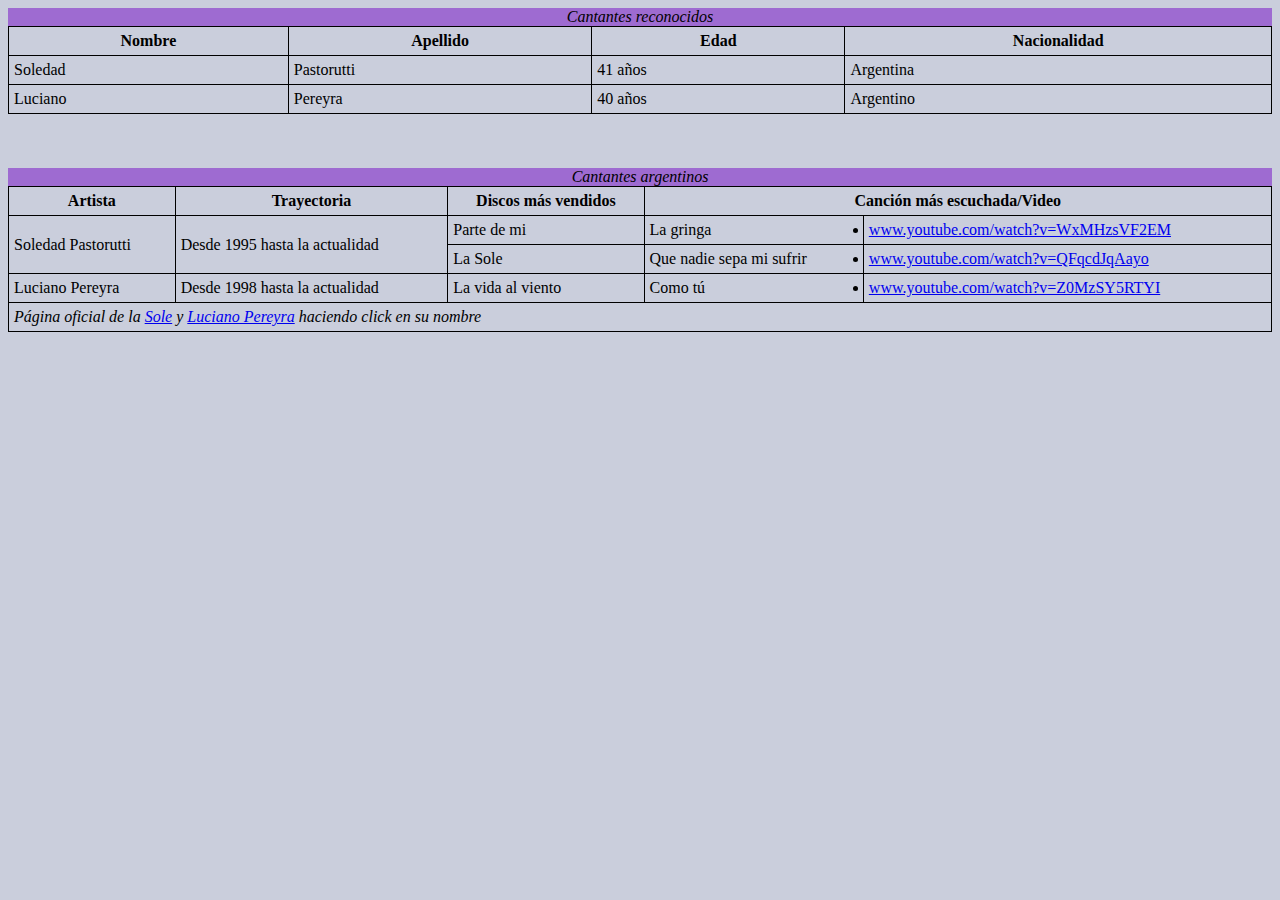
==== U02P02/index.html @ 6c9cea24 "Práctica 2" ====
<!DOCTYPE html>
<html lang="en">
<head>
    <meta charset="UTF-8">
    <meta http-equiv="X-UA-Compatible" content="IE=edge">
    <meta name="viewport" content="width=device-width, initial-scale=1.0">
    <title>Practica 2</title>
    <style>
        table,
        td,
        th {
        border: 1px solid black;
        border-collapse: collapse;
        padding: 5px;
        }
        table {
        width: 100%;
        }
        </style>
</head>
<body style="background-color: rgb(202, 206, 220)">
    <table>
        <caption style="background-color:rgb(158, 107, 209)"><i>Cantantes reconocidos</i></caption>
        <thead>
            <tr>
                <th>Nombre</th>
                <th>Apellido</th>
                <th>Edad</th>
                <th>Nacionalidad</th>
            </tr>
        </thead>
        <tbody>
            <tr>
                <td>Soledad</td>
                <td>Pastorutti</td>
                <td>41 años</td>
                <td>Argentina</td>
            </tr>
            <tr>
                <td>Luciano</td>
                <td>Pereyra</td>
                <td>40 años</td>
                <td>Argentino</td>
            </tr>
        </tbody>
    </table>
    <br>
    <br>
    <br>

    <table>
        <caption style="background-color:rgb(158, 107, 209)"><i>Cantantes argentinos</i></caption>
        <thead>
            <tr>
                <th>Artista</th>
                <th>Trayectoria</th>
                <th>Discos más vendidos</th>
                <th colspan="2" >Canción más escuchada/Video</th>
            </tr>
        </thead>
        <tbody>
            <tr>
                <td rowspan="2">Soledad Pastorutti</td>
                <td rowspan="2">Desde 1995 hasta la actualidad</td>
                <td>Parte de mi</td>
                <td>La gringa</td>
                <td><li><a href="https://www.youtube.com/watch?v=WxMHzsVF2EM">www.youtube.com/watch?v=WxMHzsVF2EM</a></li></td>
            </tr>
            <tr>
                <td>La Sole</td>
                <td>Que nadie sepa mi sufrir</td>
                <td><li><a href="https://www.youtube.com/watch?v=QFqcdJqAayo">www.youtube.com/watch?v=QFqcdJqAayo</a></li></td>
            </tr>
            <tr>
                <td>Luciano Pereyra</td>
                <td>Desde 1998 hasta la actualidad</td>
                <td>La vida al viento</td>
                <td>Como tú</td>
                <td><li><a href="https://www.youtube.com/watch?v=Z0MzSY5RTYI">www.youtube.com/watch?v=Z0MzSY5RTYI</a></li></td>
            </tr>
        </tbody>
        <tfoot>
            <tr>
                <td colspan="5"><i>Página oficial de la <a href="https://www.lasole.net/" target="_blank">Sole</a> y <a href="https://lucianopereyra.com/" target="_blank">Luciano Pereyra</a> haciendo click en su nombre</i></td>
            </tr>
        </tfoot>
    </table>
</body>
</html>
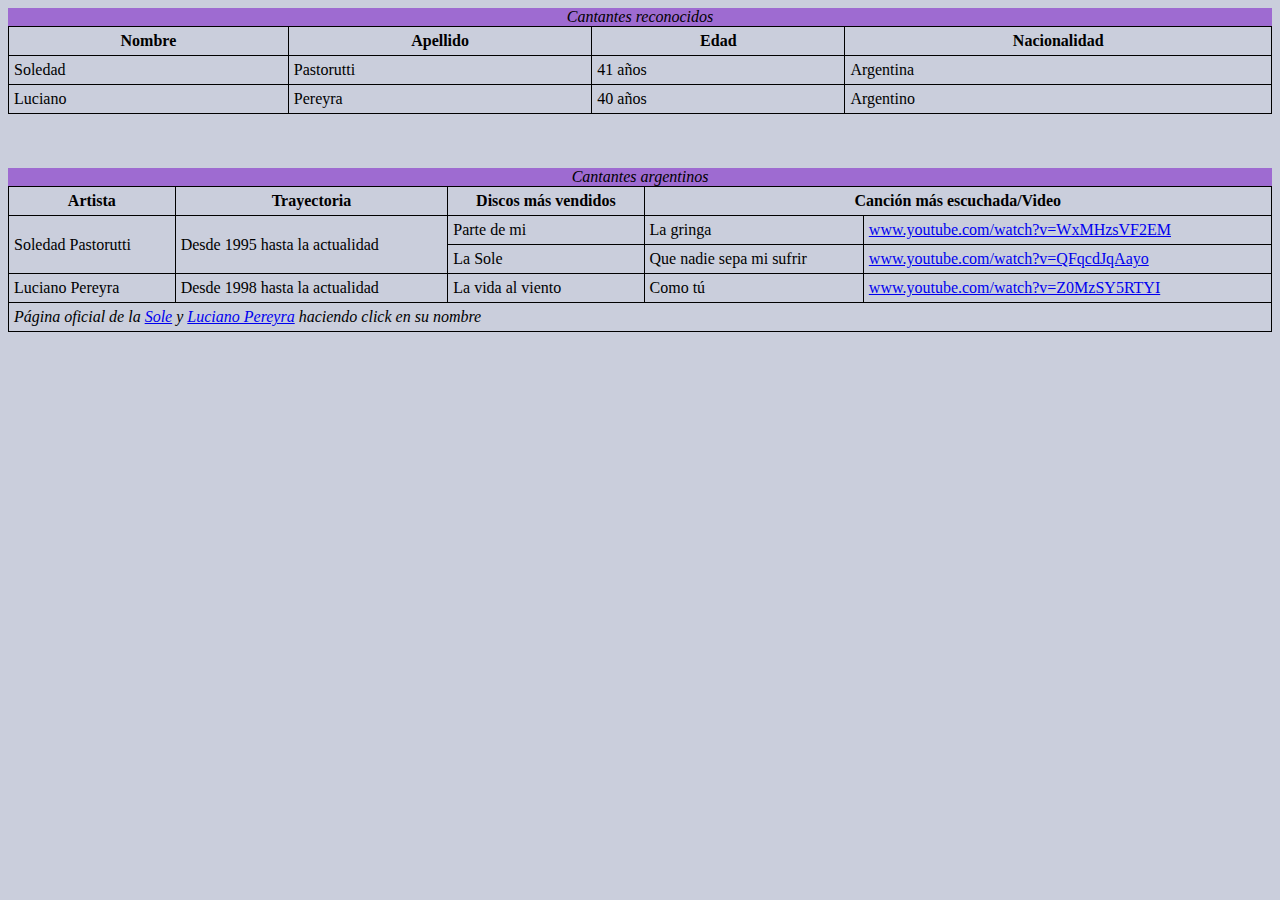
==== commit 275a9279: "Modificaciones y agregados" ====
--- a/U02P02/index.html
+++ b/U02P02/index.html
@@ -64,19 +64,19 @@
                 <td rowspan="2">Desde 1995 hasta la actualidad</td>
                 <td>Parte de mi</td>
                 <td>La gringa</td>
-                <td><li><a href="https://www.youtube.com/watch?v=WxMHzsVF2EM">www.youtube.com/watch?v=WxMHzsVF2EM</a></li></td>
+                <td><a href="https://www.youtube.com/watch?v=WxMHzsVF2EM">www.youtube.com/watch?v=WxMHzsVF2EM</a></td>
             </tr>
             <tr>
                 <td>La Sole</td>
                 <td>Que nadie sepa mi sufrir</td>
-                <td><li><a href="https://www.youtube.com/watch?v=QFqcdJqAayo">www.youtube.com/watch?v=QFqcdJqAayo</a></li></td>
+                <td><a href="https://www.youtube.com/watch?v=QFqcdJqAayo">www.youtube.com/watch?v=QFqcdJqAayo</a></td>
             </tr>
             <tr>
                 <td>Luciano Pereyra</td>
                 <td>Desde 1998 hasta la actualidad</td>
                 <td>La vida al viento</td>
                 <td>Como tú</td>
-                <td><li><a href="https://www.youtube.com/watch?v=Z0MzSY5RTYI">www.youtube.com/watch?v=Z0MzSY5RTYI</a></li></td>
+                <td><a href="https://www.youtube.com/watch?v=Z0MzSY5RTYI">www.youtube.com/watch?v=Z0MzSY5RTYI</a></td>
             </tr>
         </tbody>
         <tfoot>
